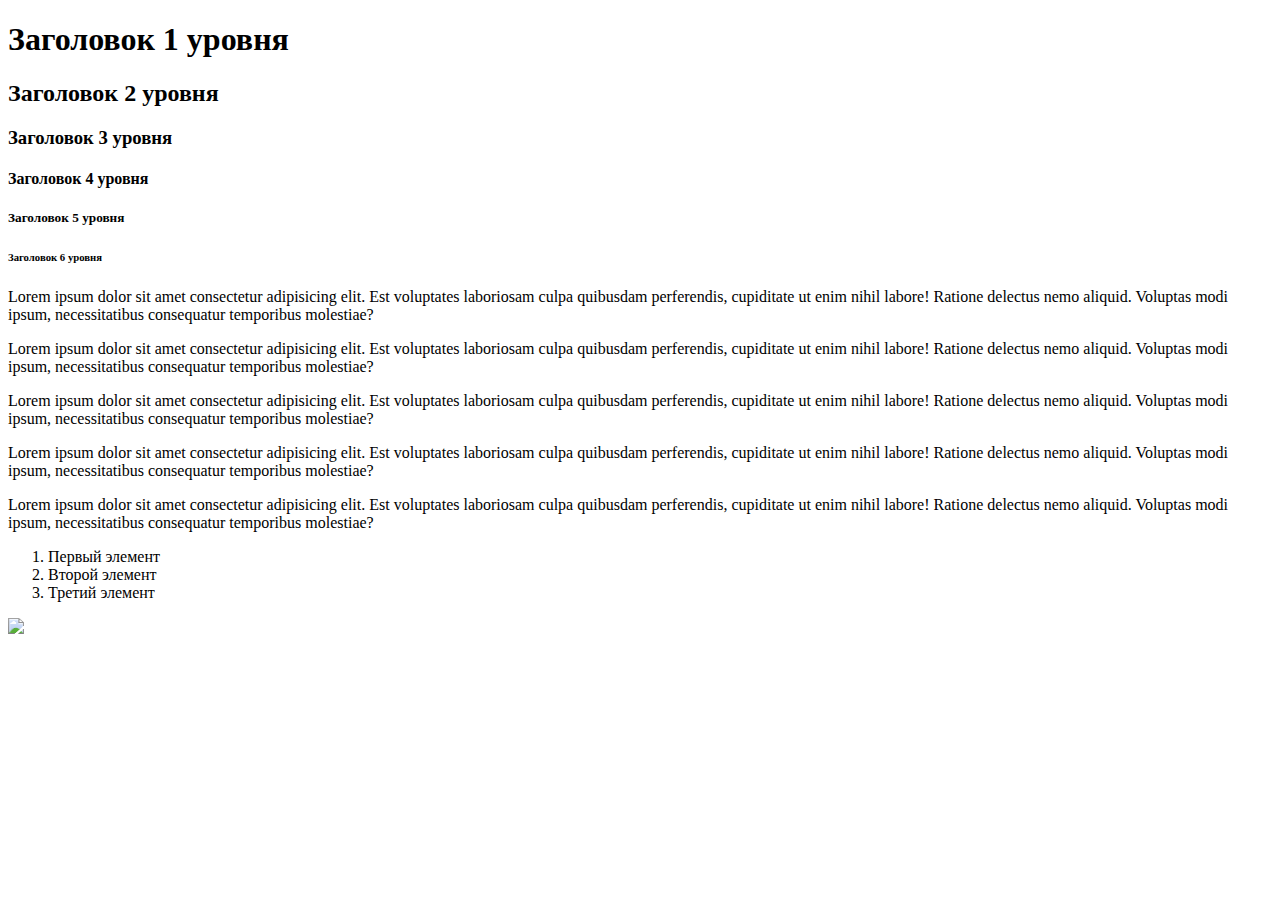
==== index.html @ 324c327b "Add files via upload" ====
<!DOCTYPE html>
<html lang="en">
<head>
    <meta charset="UTF-8">
    <meta name="viewport" content="width=device-width, initial-scale=1.0">
    <title>Доска</title>
    <link rel="stylesheet" href="styles.css">
</head>
<body>
    <h1>Заголовок 1 уровня</h1>
    <h2>Заголовок 2 уровня</h2>
    <h3>Заголовок 3 уровня</h3>
    <h4>Заголовок 4 уровня</h4>
    <h5>Заголовок 5 уровня</h5>
    <h6>Заголовок 6 уровня</h6>
    <p class="paragraph-1">Lorem ipsum dolor sit amet consectetur adipisicing elit. 
        Est voluptates laboriosam culpa quibusdam perferendis, cupiditate ut enim nihil labore! Ratione delectus nemo aliquid. 
        Voluptas modi ipsum, necessitatibus consequatur temporibus molestiae?</p>
    <p class="paragraph-2">Lorem ipsum dolor sit amet consectetur adipisicing elit. 
        Est voluptates laboriosam culpa quibusdam perferendis, cupiditate ut enim nihil labore! Ratione delectus nemo aliquid. 
        Voluptas modi ipsum, necessitatibus consequatur temporibus molestiae?</p>
    <p class="paragraph-3">Lorem ipsum dolor sit amet consectetur adipisicing elit. 
        Est voluptates laboriosam culpa quibusdam perferendis, cupiditate ut enim nihil labore! Ratione delectus nemo aliquid. 
        Voluptas modi ipsum, necessitatibus consequatur temporibus molestiae?</p>

    <div>
        <p class="paragraph-4">Lorem ipsum dolor sit amet consectetur adipisicing elit. 
            Est voluptates laboriosam culpa quibusdam perferendis, cupiditate ut enim nihil labore! Ratione delectus nemo aliquid. 
            Voluptas modi ipsum, necessitatibus consequatur temporibus molestiae?</p>
        <p>Lorem ipsum dolor sit amet consectetur adipisicing elit. 
            Est voluptates laboriosam culpa quibusdam perferendis, cupiditate ut enim nihil labore! Ratione delectus nemo aliquid. 
            Voluptas modi ipsum, necessitatibus consequatur temporibus molestiae?</p>
    </div>
    <ol>
        <li>
            Первый элемент
        </li>
        <li>
            Второй элемент
        </li>
        <li>
            Третий элемент
        </li>
    </ol>
</body>
</html>
<img src="zoskiy_kot.png"/>
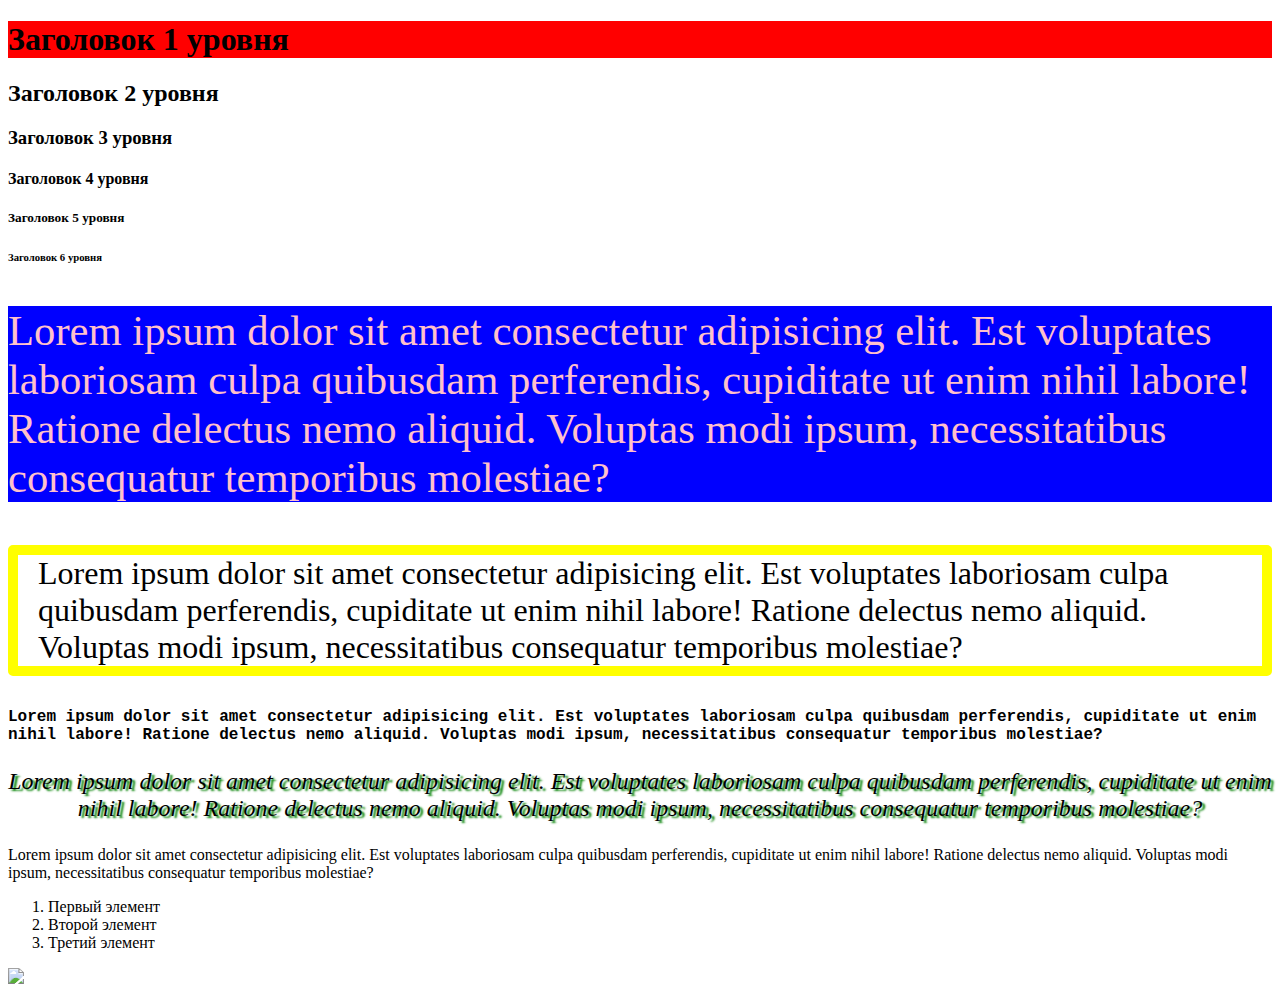
==== commit 4255dffe: "index.html" ====
--- a/index.html
+++ b/index.html
@@ -42,10 +42,12 @@
             Третий элемент
         </li>
     </ol>
+
+<img src="zoskiy_kot.png"/>
 </body>
 </html>
-<img src="zoskiy_kot.png"/>
 
 
 
 
+
--- a/styles.css
+++ b/styles.css
@@ -0,0 +1,27 @@
+h1 {
+    background: red;
+}
+.paragraph-1 {
+    background: blue;
+    color: pink;
+    font-size: 32pt;
+}
+.paragraph-2 {
+    border: 10px solid yellow;
+    font-size: 24pt;
+    border-radius: 5px;
+    margin-bottom: 6 px;
+    padding-left: 20px;
+    
+    
+}
+.paragraph-3 {
+    font-weight: bold;
+    font-family: 'Courier New';
+}
+.paragraph-4 {
+    font-style: italic;
+    text-align: center;
+    font-size: 24px;
+    text-shadow: 3px 2px 2px green;
+}